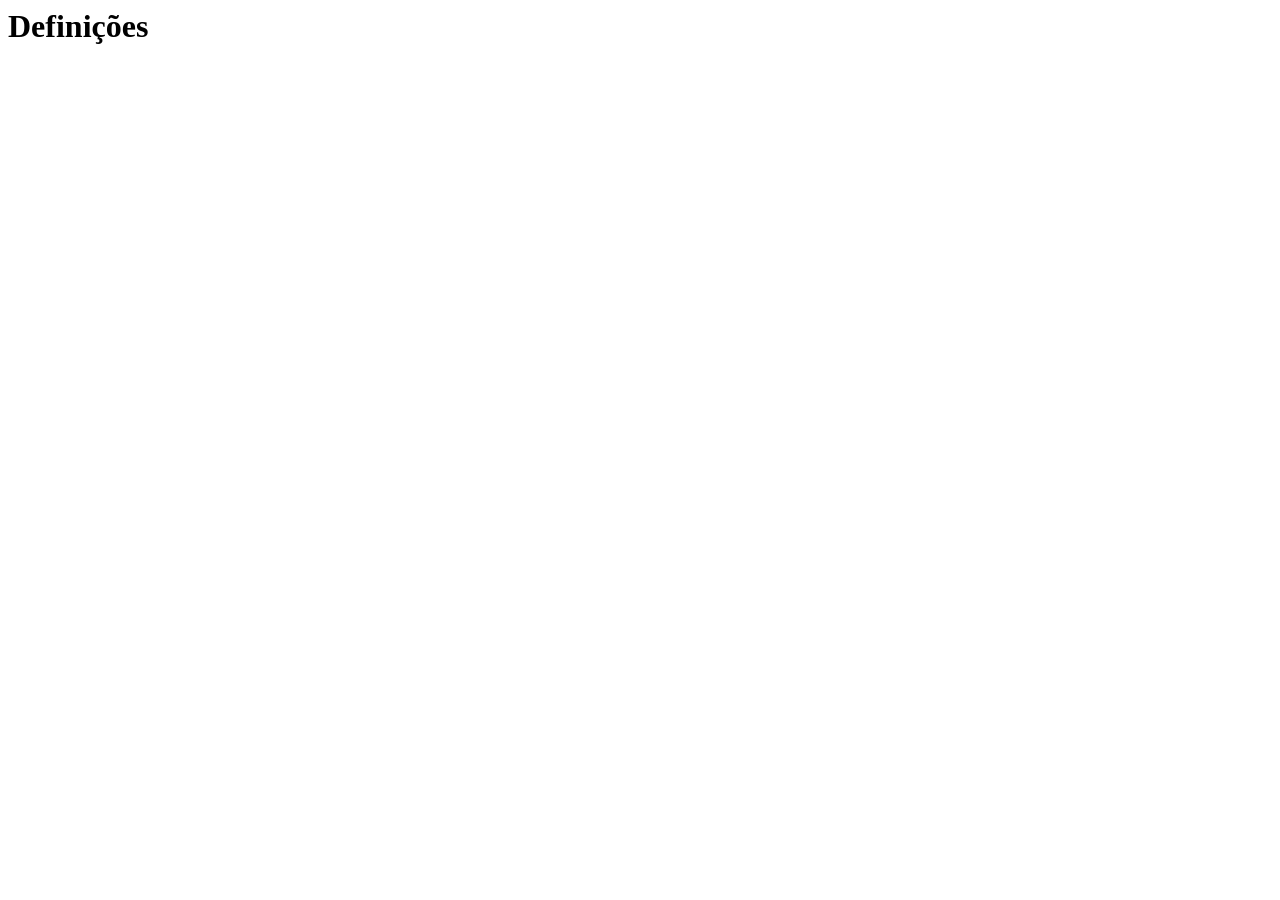
==== Definicoes.html @ db725456 "commit rodrigo" ====
<html>
    <head>
        <title>Bejeweled - Definições</title>
        <script src="scripts.js"></script>
        <link rel="stylesheet" href="CSS/styles.css">
    </head>

    <body>
        <header>
            <h1> Definições</h1>
        </header>


    </body>
</html>
---- CSS/styles.css ----
.avatares { display:flex; gap:10px; margin-top:8px; }
.avatar { display:inline-block; cursor:pointer; }
.avatar input { display:none; }
.avatar img {
    width:10px; height:10px; object-fit:cover;
    border:2px solid transparent; border-radius:4px;
    transition:box-shadow .15s, border-color .15s, transform .12s;
}
.avatar:hover img { transform:translateY(-1px); }
.avatar input:checked + img {
    border-color:#3aa; box-shadow:0 0 6px rgba(50,170,170,0.35);
}

#menu {
    text-align: center;
    font-size: 300%;
}
#menu-title {
    background-color: lightgray;
    font-family: 'Trebuchet MS', 'Lucida Sans Unicode', 'Lucida Grande', 'Lucida Sans', Arial, sans-serif;
}
.Menu-Buttons{
    color:blue;
    font-size: 80%;
    cursor: pointer;
    margin-top:2%;
}
.Menu-Buttons:hover{
    color:red;
}
.Menu-Nome{
    margin-top:2%;
    font-size:200%;
    font-family:Verdana, Geneva, Tahoma, sans-serif;
    background-color: lightgray;
}
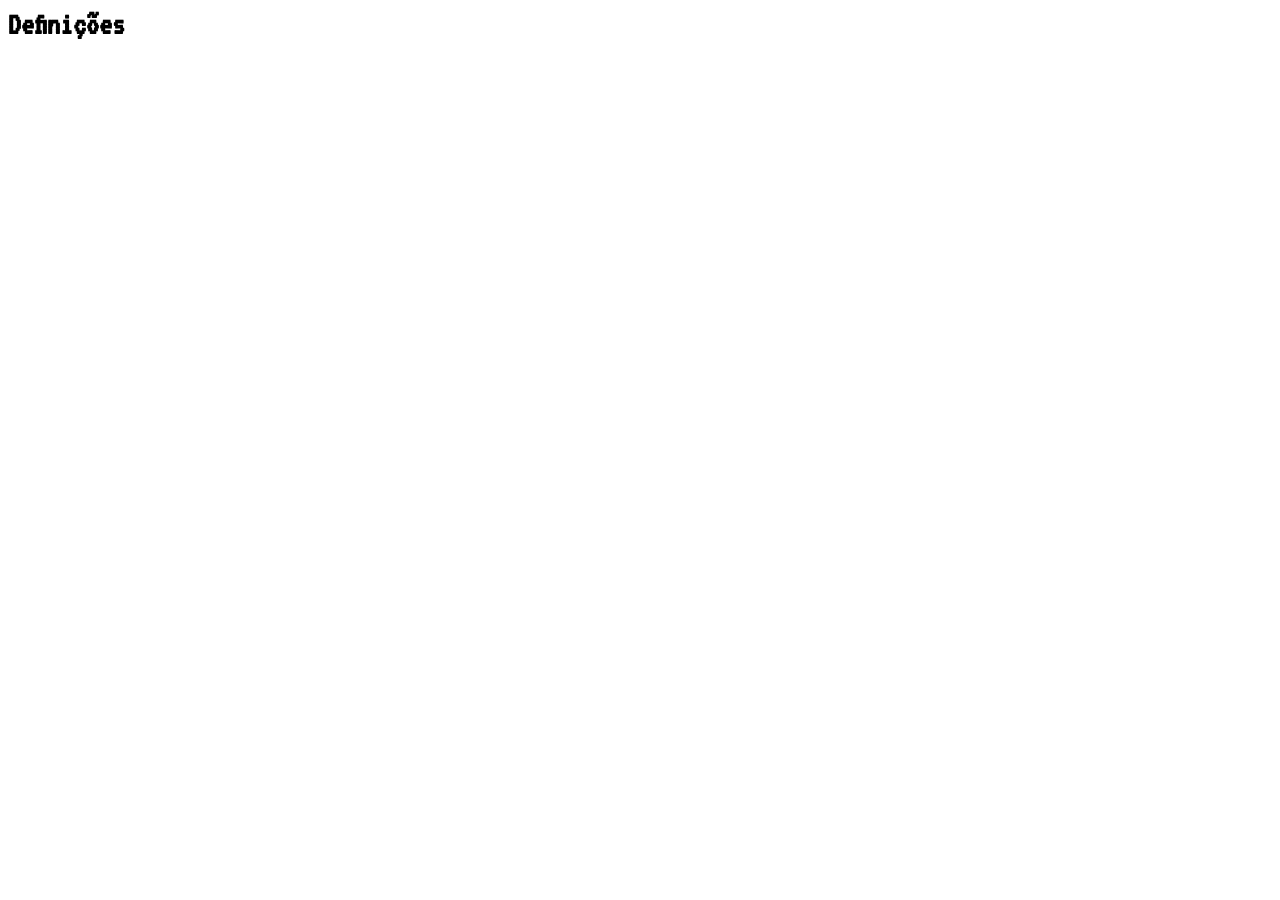
==== commit 81aa4e43: "kmjiohuygftr" ====
--- a/Definicoes.html
+++ b/Definicoes.html
@@ -1,13 +1,15 @@
 <html>
     <head>
         <title>Bejeweled - Definições</title>
-        <script src="scripts.js"></script>
+        <link rel="preconnect" href="https://fonts.googleapis.com">
+<link rel="preconnect" href="https://fonts.gstatic.com" crossorigin>
+<link href="https://fonts.googleapis.com/css2?family=VT323&display=swap" rel="stylesheet">
         <link rel="stylesheet" href="CSS/styles.css">
     </head>
 
     <body>
         <header>
-            <h1> Definições</h1>
+            <h1>Definições</h1>
         </header>
 
 
--- a/CSS/styles.css
+++ b/CSS/styles.css
@@ -1,9 +1,14 @@
+body, button {
+  font-family: "VT323", monospace;
+  font-weight: 400;
+  font-style: normal;
+}
 
-.avatares { display:flex; gap:10px; margin-top:8px; }
+.avatares { display:flex; gap:20px; margin-top:8px; flex-wrap: wrap; justify-content: center; }
 .avatar { display:inline-block; cursor:pointer; }
 .avatar input { display:none; }
 .avatar img {
-    width:10px; height:10px; object-fit:cover;
+    width:80px; height:80px; object-fit:cover;
     border:2px solid transparent; border-radius:4px;
     transition:box-shadow .15s, border-color .15s, transform .12s;
 }
@@ -12,13 +17,112 @@
     border-color:#3aa; box-shadow:0 0 6px rgba(50,170,170,0.35);
 }
 
+.avatar-container {
+    display: flex;
+    justify-content: center;
+    margin: 20px 0;
+}
+
+form {
+    max-width: 500px;
+    margin: 0 auto;
+    padding: 20px;
+}
+
+label {
+    display: block;
+    margin-bottom: 10px;
+    font-weight: bold;
+}
+
+input {
+    width: 100%;
+    padding: 8px;
+    margin-bottom: 15px;
+    box-sizing: border-box;
+}
+
+@media (max-width: 600px) {
+    .avatar img {
+        width: 60px;
+        height: 60px;
+    }
+    .avatares {
+        gap: 10px;
+    }
+    form {
+        padding: 10px;
+    }
+}
+
+.index-container {
+    display: flex;
+    flex-direction: column;
+    align-items: center;
+    justify-content: center;
+    height: 100vh;
+    text-align: center;
+}
+
+.logo {
+    max-width: 300px;
+    height: auto;
+    margin-bottom: 30px;
+}
+
+.logo-login {
+    max-width: 300px;
+    height: auto;
+    margin-bottom: 30px;
+    
+}
+
+
+.botoes-do-index {
+    display: inline-block;
+    padding: 15px 30px;
+    margin: 10px;
+    background-color: #4CAF50;
+    color: white;
+    text-decoration: none;
+    border-radius: 0;
+    font-size: 18px;
+    font-weight: bold;
+    transition: background-color 0.3s;
+    box-shadow: 0 4px 8px rgba(0, 0, 0, 0.2);
+}
+
+.botoes-do-index:hover {
+    background-color: #45a049;
+}
+
+/*  */
+.botoes-do-registo {
+    display: inline-block;
+    padding: 15px 30px;
+    margin: 10px;
+    background-color: #4CAF50;
+    color: white;
+    text-decoration: none;
+    border-radius: 0;
+    font-size: 18px;
+    font-weight: bold;
+    transition: background-color 0.3s;
+    box-shadow: 0 4px 8px rgba(0, 0, 0, 0.2);
+}
+
+.botoes-do-registo:hover {
+    background-color: #45a049;
+}
+
+
+
 #menu {
     text-align: center;
     font-size: 300%;
 }
 #menu-title {
     background-color: lightgray;
-    font-family: 'Trebuchet MS', 'Lucida Sans Unicode', 'Lucida Grande', 'Lucida Sans', Arial, sans-serif;
 }
 .Menu-Buttons{
     color:blue;
@@ -32,13 +136,14 @@
 .Menu-Nome{
     margin-top:2%;
     font-size:200%;
-    font-family:Verdana, Geneva, Tahoma, sans-serif;
     background-color: lightgray;
 }
 
+#menu_tbl, #hint_tbl {
+    background-color: pink;
+}
 
-
-
-
-
-
+#tabuleiro {
+    display: flex;
+    justify-content: space-between;
+}
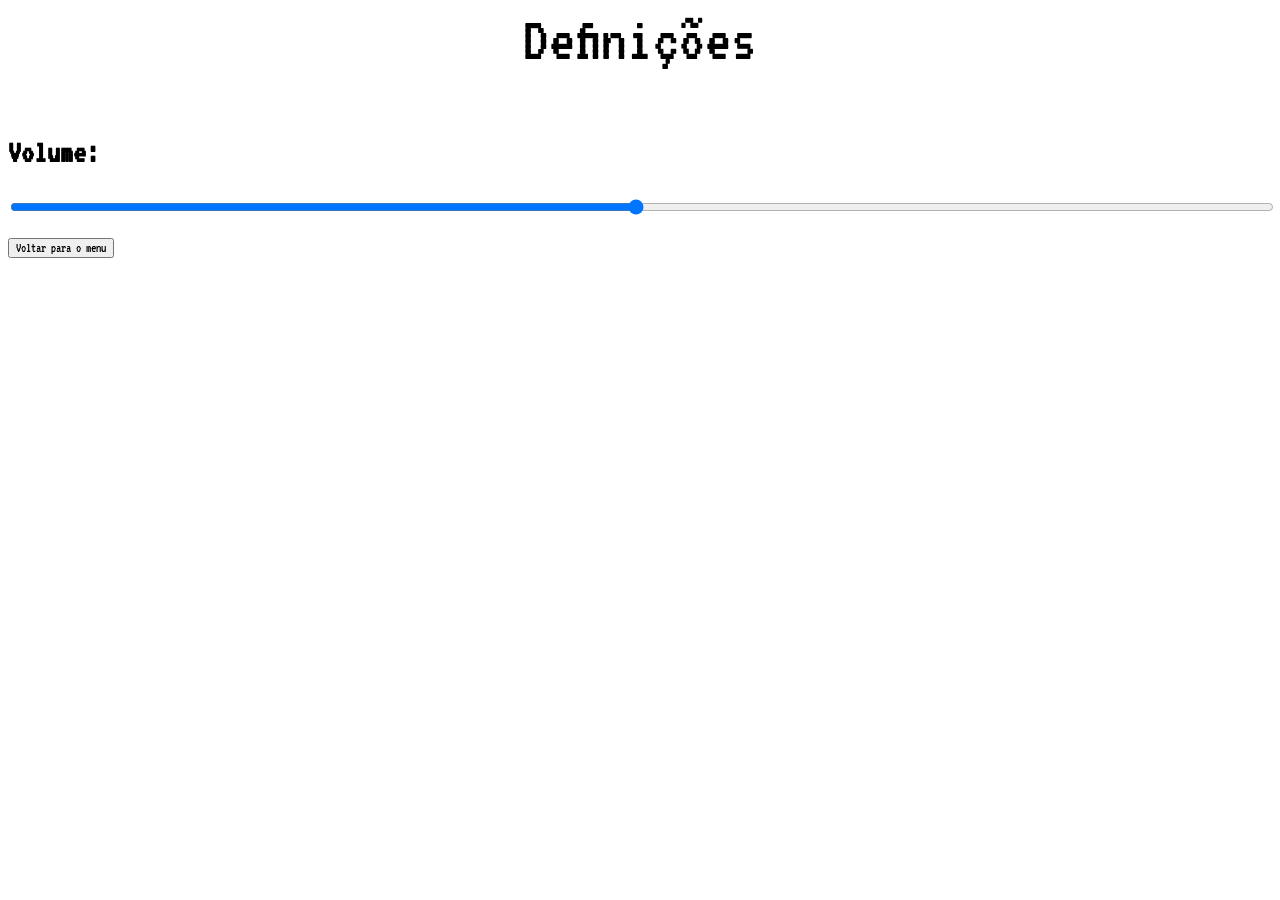
==== commit b200ffba: "TP" ====
--- a/Definicoes.html
+++ b/Definicoes.html
@@ -9,9 +9,10 @@
 
     <body>
         <header>
-            <h1>Definições</h1>
+            <p id="titulo">Definições</p>
         </header>
-
-
+        <h1>Volume:</h1>
+        <input type="range" min="1" max="100" value="50" step="0.01">
+        <a href="menu.html"><button>Voltar para o menu</button></a>
     </body>
 </html>
--- a/CSS/styles.css
+++ b/CSS/styles.css
@@ -1,3 +1,4 @@
+
 body, button {
   font-family: "VT323", monospace;
   font-weight: 400;
@@ -77,7 +78,6 @@
     
 }
 
-
 .botoes-do-index {
     display: inline-block;
     padding: 15px 30px;
@@ -115,8 +115,25 @@
     background-color: #45a049;
 }
 
+/* Botão de login: mesmo estilo de .botoes-do-registo, classe diferente */
+.botao-login {
+    display: inline-block;
+    padding: 15px 30px;
+    margin: 10px;
+    background-color: #4CAF50;
+    color: white;
+    text-decoration: none;
+    border-radius: 0;
+    font-size: 18px;
+    font-weight: bold;
+    transition: background-color 0.3s;
+    box-shadow: 0 4px 8px rgba(0, 0, 0, 0.2);
+    cursor: pointer;
+}
 
-
+.botao-login:hover {
+    background-color: #45a049;
+}
 #menu {
     text-align: center;
     font-size: 300%;
@@ -147,3 +164,8 @@
     display: flex;
     justify-content: space-between;
 }
+
+#titulo {
+    text-align: center;
+    font-size: 400%;
+}
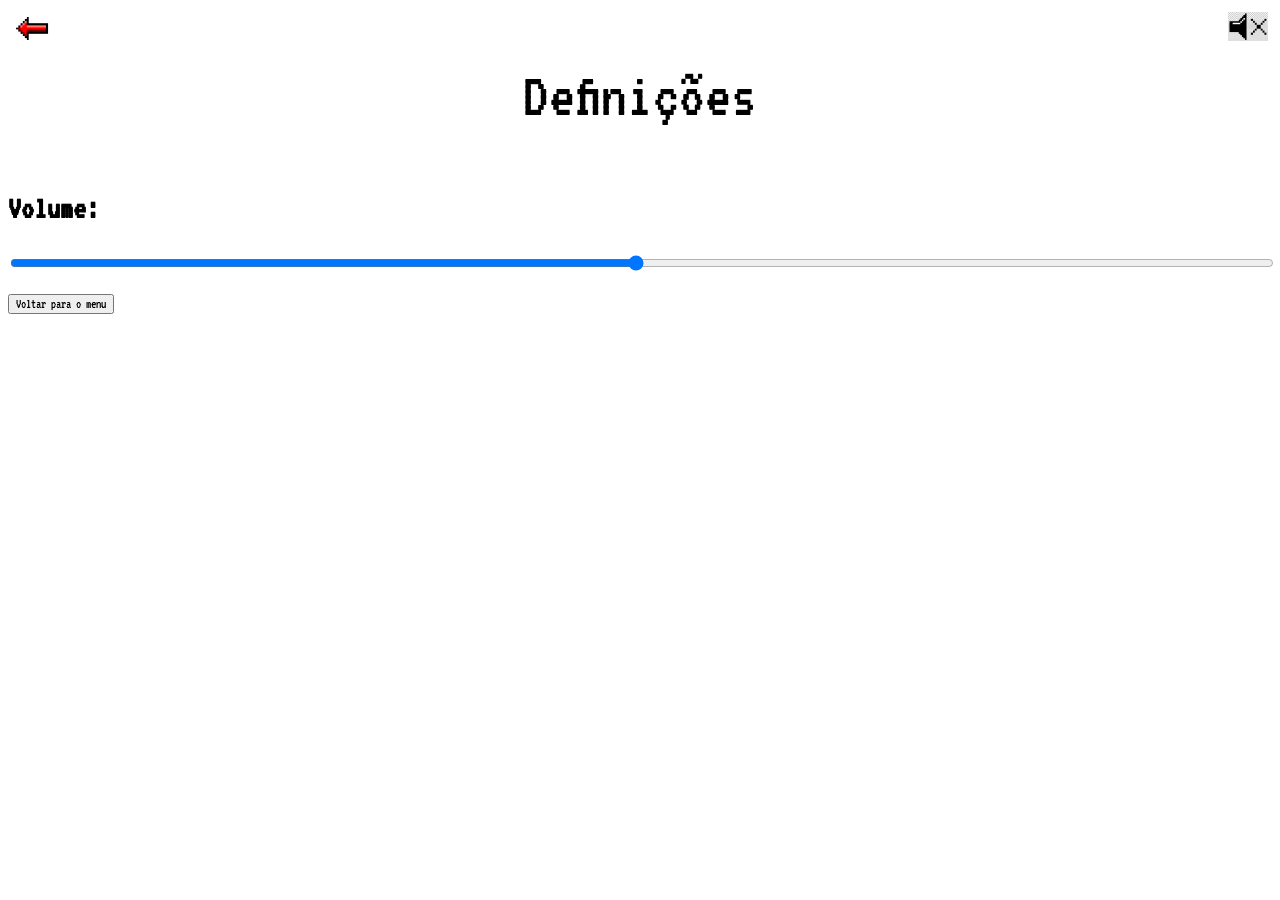
==== commit d32a5c2b: "botao de musica, seta para tras, estatisticas, tambem corrigi umas cenas no singleplayer.html botao " ====
--- a/Definicoes.html
+++ b/Definicoes.html
@@ -8,6 +8,13 @@
     </head>
 
     <body>
+        
+        <a class="nav-back" href="menu.html"><img src="Media/seta_tras.png" alt="Voltar"></a>
+        <audio class="bg-music" src="Media/music.mp3"></audio>
+        <button type="button" class="music-toggle">
+            <img class="music-toggle__icon" src="Media/mute.png" alt="">
+        </button>
+        <script src="JavaScript/scripts.js"></script>
         <header>
             <p id="titulo">Definições</p>
         </header>
--- a/CSS/styles.css
+++ b/CSS/styles.css
@@ -1,8 +1,69 @@
-
 body, button {
   font-family: "VT323", monospace;
   font-weight: 400;
   font-style: normal;
+}
+
+/* Espaço para ícones fixos no topo */
+body {
+  padding-top: 3.5rem;
+}
+
+/* Navegação fixa: voltar (canto superior esquerdo) e som (canto superior direito) */
+.nav-back {
+  position: fixed;
+  top: 0.75rem;
+  left: 0.75rem;
+  z-index: 1000;
+  line-height: 0;
+}
+
+.nav-back img {
+  width: 40px;
+  height: auto;
+  display: block;
+}
+
+.music-toggle {
+  position: fixed;
+  top: 0.75rem;
+  right: 0.75rem;
+  z-index: 1000;
+  padding: 0;
+  border: none;
+  background: transparent;
+  cursor: pointer;
+  line-height: 0;
+}
+
+.music-toggle:focus-visible {
+  outline: 2px solid #3aa;
+  outline-offset: 2px;
+}
+
+.music-toggle__icon {
+  width: 40px;
+  height: auto;
+  display: block;
+}
+
+.bg-music {
+  position: fixed;
+  left: -9999px;
+  width: 4px;
+  height: 4px;
+  opacity: 0.01;
+  pointer-events: none;
+}
+
+.botao-registo-container {
+  text-align: center;
+  margin-top: 20px;
+}
+
+.login-actions {
+  text-align: center;
+  margin-top: 10px;
 }
 
 .avatares { display:flex; gap:20px; margin-top:8px; flex-wrap: wrap; justify-content: center; }
@@ -61,7 +122,7 @@
     flex-direction: column;
     align-items: center;
     justify-content: center;
-    height: 100vh;
+    min-height: calc(100vh - 3.5rem);
     text-align: center;
 }
 
@@ -134,27 +195,54 @@
 .botao-login:hover {
     background-color: #45a049;
 }
-#menu {
-    text-align: center;
-    font-size: 300%;
-}
-#menu-title {
-    background-color: lightgray;
-}
-.Menu-Buttons{
-    color:blue;
-    font-size: 80%;
-    cursor: pointer;
-    margin-top:2%;
-}
-.Menu-Buttons:hover{
-    color:red;
-}
-.Menu-Nome{
-    margin-top:2%;
-    font-size:200%;
-    background-color: lightgray;
-}
+
+/* ----- MENU PAGE STYLES (responsive, centered, clean) ----- */
+.menu-container {
+    min-height: calc(100vh - 3.5rem);
+    display: flex;
+    flex-direction: column;
+    align-items: center;
+    justify-content: center;
+    text-align: center;
+    padding: 2rem 1rem;
+    box-sizing: border-box;
+}
+
+.menu-title {
+    font-size: clamp(2.5rem, 10vw, 5rem);
+    margin: 0 0 1.5rem 0;
+    font-weight: 400;
+    letter-spacing: 2px;
+}
+
+.menu-buttons-group {
+    display: flex;
+    flex-direction: column;
+    align-items: center;
+    gap: 1rem;
+    width: 100%;
+    max-width: 280px;
+}
+
+.menu-button {
+    display: inline-block;
+    width: 100%;
+    padding: 15px 20px;
+    background-color: #4CAF50;
+    color: white;
+    text-decoration: none;
+    font-size: clamp(1rem, 5vw, 1.2rem);
+    font-weight: bold;
+    text-align: center;
+    transition: background-color 0.3s;
+    box-shadow: 0 4px 8px rgba(0, 0, 0, 0.2);
+    box-sizing: border-box;
+}
+
+.menu-button:hover {
+    background-color: #45a049;
+}
+
 
 #menu_tbl, #hint_tbl {
     background-color: pink;
@@ -168,4 +256,150 @@
 #titulo {
     text-align: center;
     font-size: 400%;
-}+}
+
+/* ----- SINGLEPLAYER PAGE STYLES ----- */
+.singleplayer-container {
+    min-height: calc(100vh - 3.5rem);
+    display: flex;
+    flex-direction: column;
+    align-items: center;
+    justify-content: center;
+    text-align: center;
+    padding: 2rem 1rem;
+    box-sizing: border-box;
+    gap: 2rem;
+}
+
+.singleplayer-title {
+    font-size: clamp(2rem, 8vw, 4rem);
+    margin: 0;
+    font-weight: 400;
+    letter-spacing: 2px;
+}
+
+.singleplayer-option {
+    display: flex;
+    flex-direction: column;
+    align-items: center;
+    gap: 0.75rem;
+    width: 100%;
+}
+
+.singleplayer-label {
+    font-size: clamp(1.1rem, 5vw, 1.5rem);
+    font-weight: bold;
+}
+
+.grupo-itens-selecionaveis {
+    display: flex;
+    flex-direction: row;
+    justify-content: center;
+    gap: 1rem;
+    flex-wrap: wrap;
+}
+
+.item-selecionavel-singleplayer {
+    cursor: pointer;
+    margin: 0;
+}
+
+.item-selecionavel-singleplayer__entrada {
+    position: absolute;
+    width: 1px;
+    height: 1px;
+    padding: 0;
+    margin: -1px;
+    overflow: hidden;
+    clip: rect(0, 0, 0, 0);
+    white-space: nowrap;
+    border: 0;
+}
+
+.item-selecionavel-singleplayer__face {
+    display: inline-block;
+    padding: 12px 24px;
+    background-color: #4CAF50;
+    color: white;
+    text-decoration: none;
+    font-size: clamp(0.9rem, 4vw, 1.1rem);
+    font-weight: bold;
+    text-align: center;
+    transition: background-color 0.3s, border-color 0.2s;
+    box-shadow: 0 4px 8px rgba(0, 0, 0, 0.2);
+    box-sizing: border-box;
+    border: 3px solid transparent;
+    cursor: pointer;
+    font-family: "VT323", monospace;
+}
+
+
+.item-selecionavel-singleplayer__entrada:checked + .item-selecionavel-singleplayer__face {
+    border-color: #1e88e5;
+}
+
+.botao-jogar-singleplayer {
+    display: inline-block;
+    padding: 18px 40px;
+    background-color: #dc3545;
+    color: white;
+    text-decoration: none;
+    font-size: clamp(1.2rem, 6vw, 1.8rem);
+    font-weight: bold;
+    text-align: center;
+    transition: background-color 0.3s;
+    box-shadow: 0 4px 12px rgba(0, 0, 0, 0.3);
+    border: none;
+    cursor: pointer;
+    font-family: "VT323", monospace;
+    margin-top: 1rem;
+}
+
+.botao-jogar-singleplayer:hover {
+    background-color: #c82333;
+}
+
+/* ----- PÁGINA ESTATÍSTICAS: tabela centrada ----- */
+.estatisticas-main {
+    padding: 1rem 1rem 2rem;
+}
+
+.estatisticas-tabela-wrap {
+    max-width: 1100px;
+    margin: 0 auto;
+    overflow-x: auto;
+}
+
+.estatisticas-tabela {
+    width: 100%;
+    min-width: 640px;
+    border-collapse: collapse;
+    font-size: clamp(1.1rem, 2.5vw, 1.5rem);
+    box-shadow: 0 6px 16px rgba(0, 0, 0, 0.2);
+    background-color: #fff;
+    color: #222;
+}
+
+.estatisticas-tabela th,
+.estatisticas-tabela td {
+    border: 2px solid #2e7d32;
+    padding: 14px 16px;
+    text-align: center;
+}
+
+.estatisticas-tabela thead th {
+    background-color: #4caf50;
+    color: #fff;
+    font-weight: bold;
+}
+
+.estatisticas-tabela tbody th {
+    background-color: #e8f5e9;
+    text-align: left;
+}
+
+.estatisticas-tabela tbody tr:nth-child(even) td,
+.estatisticas-tabela tbody tr:nth-child(even) th[scope="row"] {
+    background-color: #f1f8e9;
+}
+
